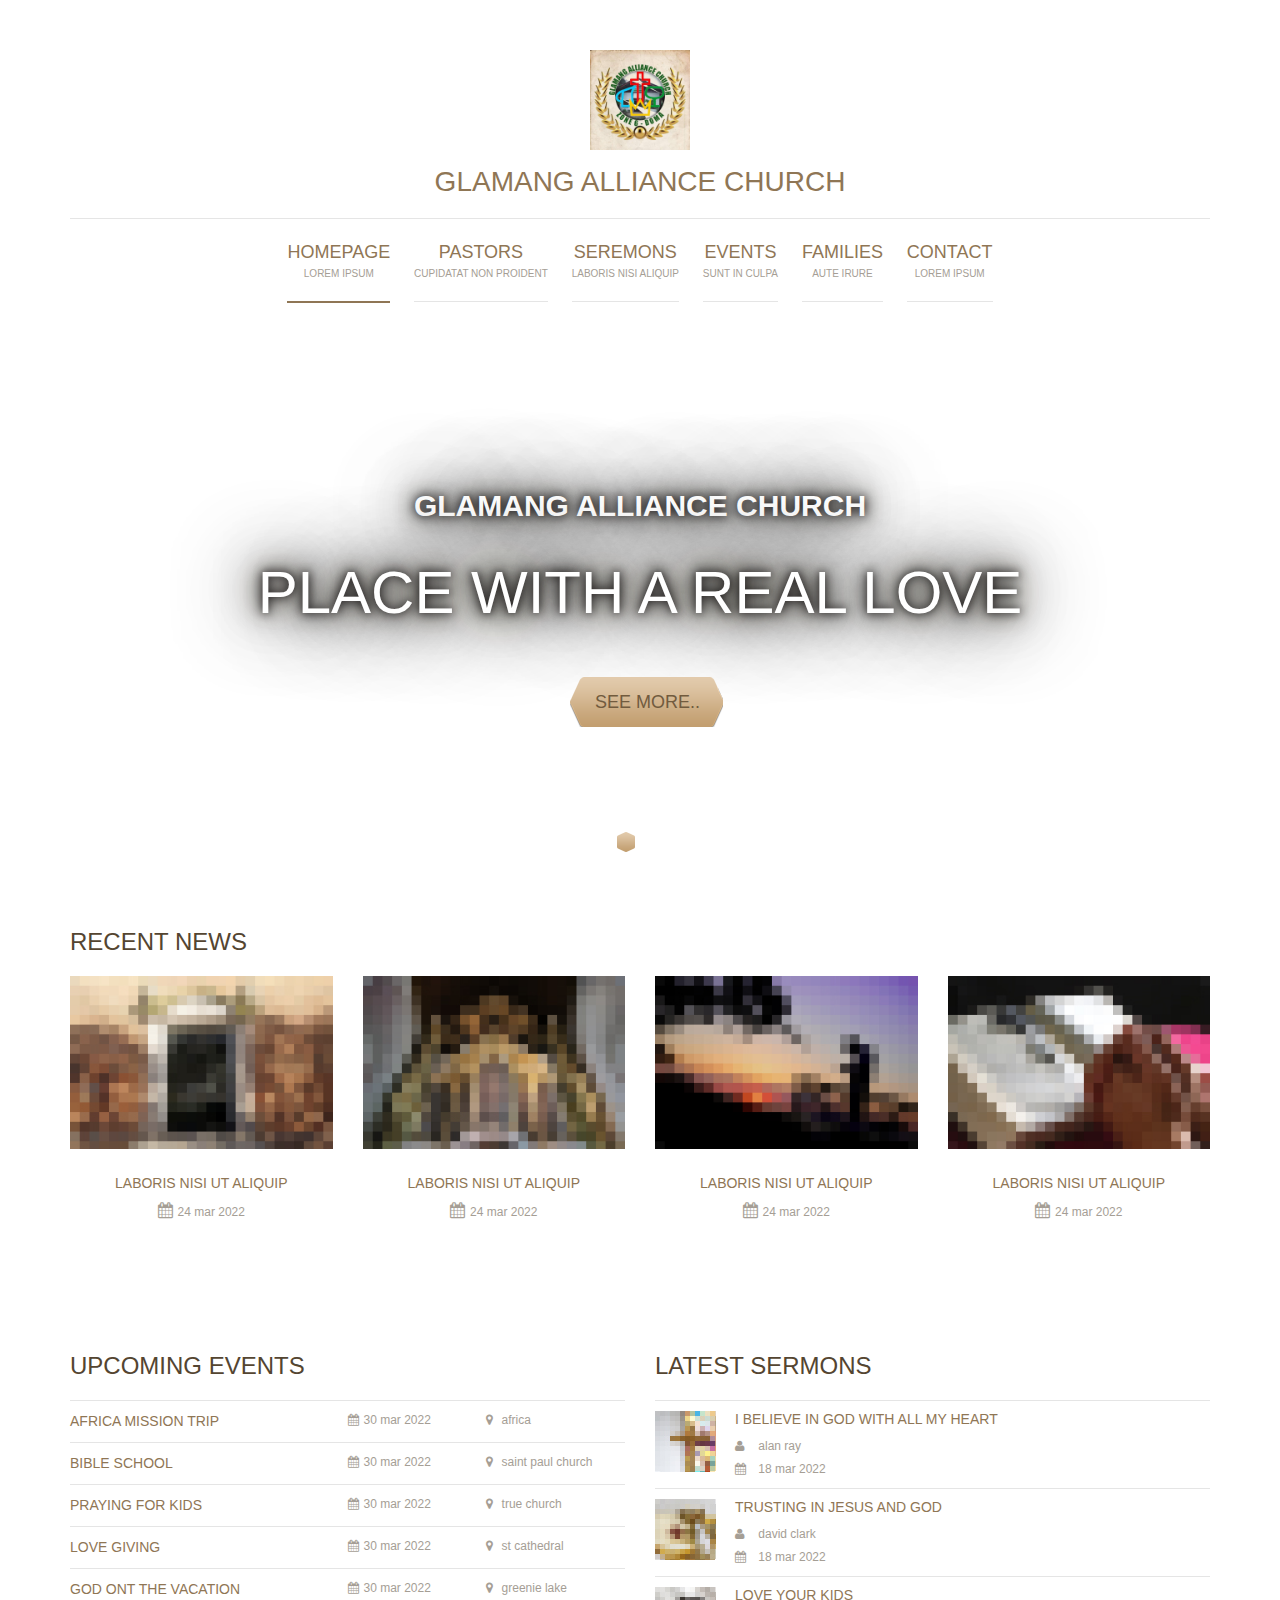
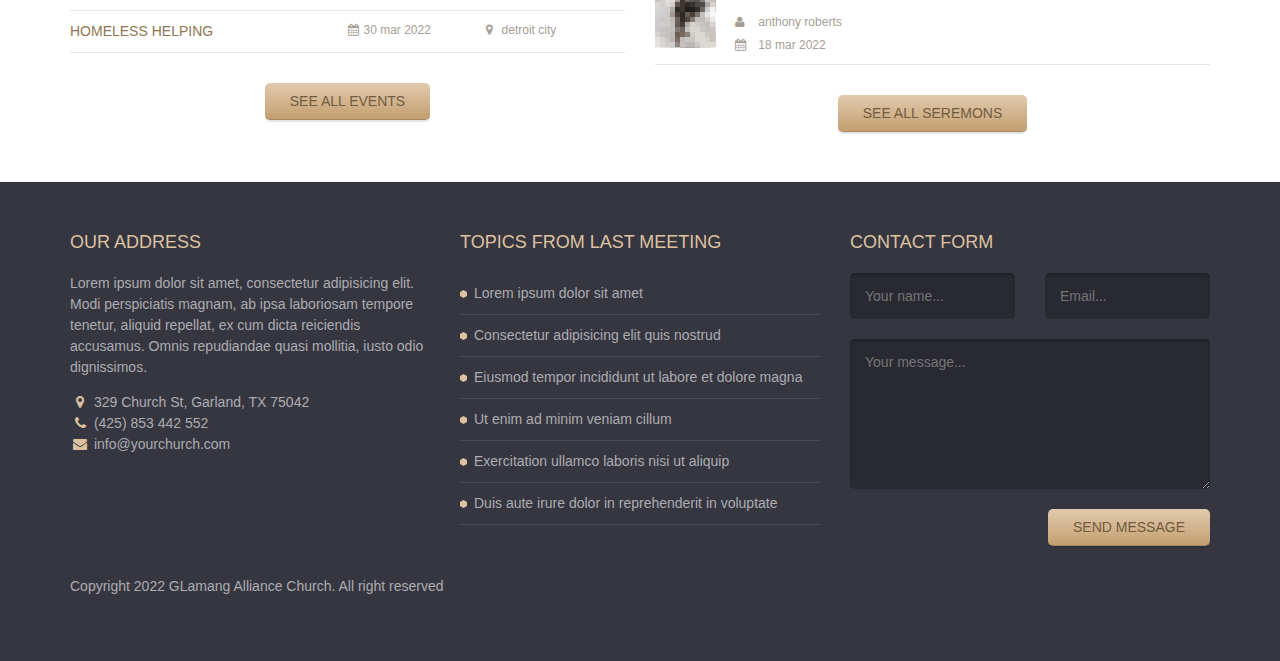
==== GlamangAllianceChurch/index.html @ d1ef855a "updated" ====
<!DOCTYPE html>
<html lang="en">
	<head>
		<meta charset="UTF-8">
		<meta http-equiv="X-UA-Compatible" content="IE=edge">
		<meta name="viewport" content="width=device-width, initial-scale=1.0,maximum-scale=1">
		
		<title>Glamang Alliance Church</title>

		<!-- Loading third party fonts -->
		<link href="fonts/novecento-font/novecento-font.css" rel="stylesheet" type="text/css">
		<link href="fonts/font-awesome.min.css" rel="stylesheet" type="text/css">

		<!-- Loading main css file -->
		<link rel="stylesheet" href="style.css">
		
		<!--[if lt IE 9]>
		<script src="js/ie-support/html5.js"></script>
		<script src="js/ie-support/respond.js"></script>
		<![endif]-->

	</head>


	<body>
		<div class="site-content">
			<header class="site-header">
				<div class="container">
					<a href="#" class="branding">
						<img src="images/GAC.jpg" alt="" class="logo">
						<h1 class="site-title">Glamang Alliance Church</h1>
					</a>

					<div class="main-navigation">
						<button class="menu-toggle"><i class="fa fa-bars"></i> Menu</button>
						<ul class="menu">
							<li class="menu-item current-menu-item"><a href="index.html">Homepage <small>Lorem ipsum</small></a></li>
							<li class="menu-item"><a href="#">Pastors <small>Cupidatat non proident</small></a></li>
							<li class="menu-item"><a href="seremons.html">Seremons <small>Laboris nisi aliquip</small></a></li>
							<li class="menu-item"><a href="events.html">Events <small>Sunt in culpa</small></a></li>
							<li class="menu-item"><a href="families.html">Families <small>Aute irure</small></a></li>
							<li class="menu-item"><a href="#">Contact <small>lorem ipsum</small></a></li>
						</ul>
					</div>

					<div class="mobile-navigation"></div>
				</div>
			</header> <!-- .site-header -->

			<div class="hero">
				<div class="slides">
					<li data-bg-image="images/GACYouth2.jpg" class="imgbg">
						<div class="container">
							<div class="slide-content">
								<small class="slide-subtitle">Glamang Alliance Church</small>
								<h2 class="slide-title">Place with a real love</h2>

								<a href="#" class="button">See More..</a>
							</div>
						</div>
					</li>

					<li data-bg-image="images/GACYouth2.jpg">
						<div class="container">
							<div class="slide-content">
								<small class="slide-subtitle">Glamang Alliance Church</small>
								<h2 class="slide-title">Place with a real love</h2>

								<a href="#" class="button">See More..</a>
							</div>
						</div>
					</li>
				</div>
			</div>

			<main class="main-content">
				<div class="fullwidth-block">
					<div class="container">
						<h2 class="section-title">Recent news</h2>

						<div class="row">
							<div class="col-md-3 col-sm-6">
								<div class="news">
									<image class="news-image" src="images/news-thumb-1.jpg"></image>
									<h3 class="news-title"><a href="#">laboris nisi ut aliquip</a></h3>
									<small class="date"><i class="fa fa-calendar"></i>24 mar 2022</small>
								</div>
							</div>
							<div class="col-md-3 col-sm-6">
								<div class="news">
									<image class="news-image" src="images/news-thumb-2.jpg"></image>
									<h3 class="news-title"><a href="#">laboris nisi ut aliquip</a></h3>
									<small class="date"><i class="fa fa-calendar"></i>24 mar 2022</small>
								</div>
							</div>
							<div class="col-md-3 col-sm-6">
								<div class="news">
									<image class="news-image" src="images/news-thumb-3.jpg"></image>
									<h3 class="news-title"><a href="#">laboris nisi ut aliquip</a></h3>
									<small class="date"><i class="fa fa-calendar"></i>24 mar 2022</small>
								</div>
							</div>
							<div class="col-md-3 col-sm-6">
								<div class="news">
									<image class="news-image" src="images/news-thumb-4.jpg"></image>
									<h3 class="news-title"><a href="#">laboris nisi ut aliquip</a></h3>
									<small class="date"><i class="fa fa-calendar"></i>24 mar 2022</small>
								</div>
							</div>
						</div> <!-- .row -->
					</div> <!-- .container -->
				</div> <!-- section -->

				<div class="fullwidth-block">
					<div class="container">
						<div class="row">
							<div class="col-md-6">
								<h2 class="section-title">Upcoming events</h2>
								<ul class="event-list">
									<li>
										<a href="#">
											<h3 class="event-title">africa mission trip</h3>
											<span class="event-meta">
												<span><i class="fa fa-calendar"></i>30 mar 2022</span>
												<span><i class="fa fa-map-marker"></i> Africa</span>

											</span>
										</a>
									</li>
									<li>
										<a href="#">
											<h3 class="event-title">Bible school</h3>
											<span class="event-meta">
												<span><i class="fa fa-calendar"></i>30 mar 2022</span>
												<span><i class="fa fa-map-marker"></i> Saint paul church</span>

											</span>
										</a>
									</li>
									<li>
										<a href="#">
											<h3 class="event-title">praying for kids</h3>
											<span class="event-meta">
												<span><i class="fa fa-calendar"></i>30 mar 2022</span>
												<span><i class="fa fa-map-marker"></i> true church</span>

											</span>
										</a>
									</li>
									<li>
										<a href="#">
											<h3 class="event-title">love giving</h3>
											<span class="event-meta">
												<span><i class="fa fa-calendar"></i>30 mar 2022</span>
												<span><i class="fa fa-map-marker"></i> St cathedral</span>

											</span>
										</a>
									</li>
									<li>
										<a href="#">
											<h3 class="event-title">god ont the vacation</h3>
											<span class="event-meta">
												<span><i class="fa fa-calendar"></i>30 mar 2022</span>
												<span><i class="fa fa-map-marker"></i> greenie lake</span>

											</span>
										</a>
									</li>
									<li>
										<a href="#">
											<h3 class="event-title">homeless helping</h3>
											<span class="event-meta">
												<span><i class="fa fa-calendar"></i>30 mar 2022</span>
												<span><i class="fa fa-map-marker"></i> Detroit city</span>

											</span>
										</a>
									</li>
								</ul>

								<div class="text-center">
									<a href="#" class="button">See all events</a>
								</div>
							</div>
							<div class="col-md-6">
								<h2 class="section-title">Latest sermons</h2>
								<ul class="seremon-list">
									<li>
										<img src="images/small-thumb-1.jpg" alt="">
										<div class="seremon-detail">
											<h3 class="seremon-title"><a href="#">I believe in god with all my heart</a></h3>
											<div class="seremon-meta">
												<div class="pastor"><i class="fa fa-user"></i> Alan Ray</div>
												<div class="date"><i class="fa fa-calendar"></i> 18 mar 2022</div>
											</div>
										</div>
									</li>
									<li>
										<img src="images/small-thumb-2.jpg" alt="">
										<div class="seremon-detail">
											<h3 class="seremon-title"><a href="#">Trusting in jesus and god</a></h3>
											<div class="seremon-meta">
												<div class="pastor"><i class="fa fa-user"></i> David Clark</div>
												<div class="date"><i class="fa fa-calendar"></i> 18 mar 2022</div>
											</div>
										</div>
									</li>
									<li>
										<img src="images/small-thumb-3.jpg" alt="">
										<div class="seremon-detail">
											<h3 class="seremon-title"><a href="#">Love your kids</a></h3>
											<div class="seremon-meta">
												<div class="pastor"><i class="fa fa-user"></i> anthony roberts</div>
												<div class="date"><i class="fa fa-calendar"></i> 18 mar 2022</div>
											</div>
										</div>
									</li>
								</ul>

								<div class="text-center">
									<a href="#" class="button">See all seremons</a>
								</div>
							</div>
						</div> <!-- .row -->
					</div> <!-- .container -->
				</div> <!-- section -->
			</main> <!-- .main-content -->

			<footer class="site-footer">
				<div class="container">
					<div class="row">
						<div class="col-md-4">
							<div class="widget">
								<h3 class="widget-title">Our address</h3>
								<p>Lorem ipsum dolor sit amet, consectetur adipisicing elit. Modi perspiciatis magnam, ab ipsa laboriosam tempore tenetur, aliquid repellat, ex cum dicta reiciendis accusamus. Omnis repudiandae quasi mollitia, iusto odio dignissimos.</p>
								<ul class="address">
									<li><i class="fa fa-map-marker"></i> 329 Church St, Garland, TX 75042</li>
									<li><i class="fa fa-phone"></i> (425) 853 442 552</li>
									<li><i class="fa fa-envelope"></i> info@yourchurch.com</li>
								</ul>
							</div>
						</div>
						<div class="col-md-4">
							<div class="widget">
								<h3 class="widget-title">Topics from last meeting</h3>
								<ul class="bullet">
									<li><a href="#">Lorem ipsum dolor sit amet</a></li>
									<li><a href="#">Consectetur adipisicing elit quis nostrud</a></li>
									<li><a href="#">Eiusmod tempor incididunt ut labore et dolore magna</a></li> 
									<li><a href="#">Ut enim ad minim veniam cillum</a></li>
									<li><a href="#">Exercitation ullamco laboris nisi ut aliquip</a></li> 
									<li><a href="#">Duis aute irure dolor in reprehenderit in voluptate</a></li>
								</ul>
							</div>
						</div>
						<div class="col-md-4">
							<div class="widget">
								<h3 class="widget-title">Contact form</h3>
								<form action="#" class="contact-form">
									<div class="row">
										<div class="col-md-6"><input type="text" placeholder="Your name..."></div>
										<div class="col-md-6"><input type="text" placeholder="Email..."></div>
									</div>
									
									<textarea name="" placeholder="Your message..."></textarea>
									<div class="text-right"><input type="submit" value="Send message"></div>
									
								</form>
							</div>
						</div>
					</div> <!-- .row -->

					<p class="colophon">Copyright 2022 GLamang Alliance Church. All right reserved</p>
				</div><!-- .container -->
			</footer> <!-- .site-footer -->

		</div>
		

		<script src="js/jquery-1.11.1.min.js"></script>
		<script src="js/plugins.js"></script>
		<script src="js/app.js"></script>
		
	</body>

</html>
---- GlamangAllianceChurch/fonts/novecento-font/novecento-font.css ----
/*
 * Web Fonts from fontspring.com
 *
 * All OpenType features and all extended glyphs have been removed.
 * Fully installable fonts can be purchased at http://www.fontspring.com
 *
 * The fonts included in this stylesheet are subject to the End User License you purchased
 * from Fontspring. The fonts are protected under domestic and international trademark and 
 * copyright law. You are prohibited from modifying, reverse engineering, duplicating, or
 * distributing this font software.
 *
 * (c) 2010-2014 Fontspring
 *
 *
 *
 *
 * The fonts included are copyrighted by the vendor listed below.
 *
 * Vendor:      Synthview Type Design
 * License URL: http://www.fontspring.com/licenses/synthview/webfont
 *
 *
 */

@font-face {
    font-family: 'Novecento Sans';
    src: url('Novecentosanswide-Bold-webfont.eot');
    src: url('Novecentosanswide-Bold-webfont.eot?#iefix') format('embedded-opentype'),
         url('Novecentosanswide-Bold-webfont.woff2') format('woff2'),
         url('Novecentosanswide-Bold-webfont.woff') format('woff'),
         url('Novecentosanswide-Bold-webfont.ttf') format('truetype'),
         url('Novecentosanswide-Bold-webfont.svg#novecento_sans_wide_bookbold') format('svg');
    font-weight: 700;
    font-style: normal;

}

@font-face {
    font-family: 'Novecento Sans';
    src: url('Novecentosanswide-Book-webfont.eot');
    src: url('Novecentosanswide-Book-webfont.eot?#iefix') format('embedded-opentype'),
         url('Novecentosanswide-Book-webfont.woff2') format('woff2'),
         url('Novecentosanswide-Book-webfont.woff') format('woff'),
         url('Novecentosanswide-Book-webfont.ttf') format('truetype'),
         url('Novecentosanswide-Book-webfont.svg#novecento_sans_widebook') format('svg');
    font-weight: 300;
    font-style: normal;

}

@font-face {
    font-family: 'Novecento Sans';
    src: url('Novecentosanswide-DemiBold-webfont.eot');
    src: url('Novecentosanswide-DemiBold-webfont.eot?#iefix') format('embedded-opentype'),
         url('Novecentosanswide-DemiBold-webfont.woff2') format('woff2'),
         url('Novecentosanswide-DemiBold-webfont.woff') format('woff'),
         url('Novecentosanswide-DemiBold-webfont.ttf') format('truetype'),
         url('Novecentosanswide-DemiBold-webfont.svg#novecento_sans_widedemibold') format('svg');
    font-weight: 600;
    font-style: normal;

}

@font-face {
    font-family: 'Novecento Sans';
    src: url('Novecentosanswide-Light-webfont.eot');
    src: url('Novecentosanswide-Light-webfont.eot?#iefix') format('embedded-opentype'),
         url('Novecentosanswide-Light-webfont.woff2') format('woff2'),
         url('Novecentosanswide-Light-webfont.woff') format('woff'),
         url('Novecentosanswide-Light-webfont.ttf') format('truetype'),
         url('Novecentosanswide-Light-webfont.svg#novecento_sans_widelight') format('svg');
    font-weight: 200;
    font-style: normal;

}

@font-face {
    font-family: 'Novecento Sans';
    src: url('Novecentosanswide-Medium-webfont.eot');
    src: url('Novecentosanswide-Medium-webfont.eot?#iefix') format('embedded-opentype'),
         url('Novecentosanswide-Medium-webfont.woff2') format('woff2'),
         url('Novecentosanswide-Medium-webfont.woff') format('woff'),
         url('Novecentosanswide-Medium-webfont.ttf') format('truetype'),
         url('Novecentosanswide-Medium-webfont.svg#novecento_sans_widemedium') format('svg');
    font-weight: 500;
    font-style: normal;

}

@font-face {
    font-family: 'Novecento Sans';
    src: url('Novecentosanswide-Normal-webfont.eot');
    src: url('Novecentosanswide-Normal-webfont.eot?#iefix') format('embedded-opentype'),
         url('Novecentosanswide-Normal-webfont.woff2') format('woff2'),
         url('Novecentosanswide-Normal-webfont.woff') format('woff'),
         url('Novecentosanswide-Normal-webfont.ttf') format('truetype'),
         url('Novecentosanswide-Normal-webfont.svg#novecento_sans_widenormal') format('svg');
    font-weight: 400;
    font-style: normal;

}
---- GlamangAllianceChurch/style.css ----
/*!
 * Project_Name: Compass Starter
 * Author: Ariona, Rian
 * Email: yans_fied[at]yahoo.com
 * Url: http://www.ariona.net
 */
/*=========================================== 
 * Importing CSS Libraries
 *===========================================*/
article,
aside,
details,
figcaption,
figure,
footer,
header,
hgroup,
nav,
section,
summary {
  display: block; }

audio,
canvas,
video {
  display: inline-block; }

audio:not([controls]) {
  display: none;
  height: 0; }

[hidden], template {
  display: none; }

html {
  background: #fff;
  color: #000;
  -webkit-text-size-adjust: 100%;
  -ms-text-size-adjust: 100%; }

html,
button,
input,
select,
textarea {
  font-family: sans-serif; }

body {
  margin: 0; }

a {
  background: transparent; }
  a:focus {
    outline: thin dotted; }
  a:hover, a:active {
    outline: 0; }

h1 {
  font-size: 2em;
  margin: 0.67em 0; }

h2 {
  font-size: 1.5em;
  margin: 0.83em 0; }

h3 {
  font-size: 1.17em;
  margin: 1em 0; }

h4 {
  font-size: 1em;
  margin: 1.33em 0; }

h5 {
  font-size: 0.83em;
  margin: 1.67em 0; }

h6 {
  font-size: 0.75em;
  margin: 2.33em 0; }

abbr[title] {
  border-bottom: 1px dotted; }

b,
strong {
  font-weight: bold; }

dfn {
  font-style: italic; }

mark {
  background: #ff0;
  color: #000; }

code,
kbd,
pre,
samp {
  font-family: monospace, serif;
  font-size: 1em; }

pre {
  white-space: pre;
  white-space: pre-wrap;
  word-wrap: break-word; }

q {
  quotes: "\201C" "\201D" "\2018" "\2019"; }

q:before,
q:after {
  content: '';
  content: none; }

small {
  font-size: 80%; }

sub,
sup {
  font-size: 75%;
  line-height: 0;
  position: relative;
  vertical-align: baseline; }

sup {
  top: -0.5em; }

sub {
  bottom: -0.25em; }

img {
  border: 0; }

svg:not(:root) {
  overflow: hidden; }

figure {
  margin: 0; }

fieldset {
  border: 1px solid #c0c0c0;
  margin: 0 2px;
  padding: 0.35em 0.625em 0.75em; }

legend {
  border: 0;
  padding: 0;
  white-space: normal; }

button,
input,
select,
textarea {
  font-family: inherit;
  font-size: 100%;
  margin: 0;
  vertical-align: baseline; }

button,
input {
  line-height: normal; }

button,
select {
  text-transform: none; }

button,
html input[type="button"],
input[type="reset"],
input[type="submit"] {
  -webkit-appearance: button;
  cursor: pointer; }

button[disabled],
input[disabled] {
  cursor: default; }

input[type="checkbox"],
input[type="radio"] {
  box-sizing: border-box;
  padding: 0; }

input[type="search"] {
  -webkit-appearance: textfield;
  box-sizing: content-box; }

input[type="search"]::-webkit-search-cancel-button,
input[type="search"]::-webkit-search-decoration {
  -webkit-appearance: none; }

button::-moz-focus-inner, input::-moz-focus-inner {
  border: 0;
  padding: 0; }

textarea {
  overflow: auto;
  vertical-align: top; }

table {
  border-collapse: collapse;
  border-spacing: 0; }

*, *:before, *:after {
  box-sizing: border-box; }

/*
 * Global Styles
 */
html {
  font-size: 14px; }

body {
  color: #89837c;
  font-family: arial, sans-serif;
  font-weight: 300;
  line-height: 1.5; }

h1, h2, h3, h4, h5, h6 {
  margin: 0 0 20px;
  font-family: "Novecento Sans", "Raleway", "Noto Sans" "Open Sans", sans-serif;
  font-weight: 500;
  text-transform: uppercase;
  line-height: normal; }

hr {
  border: none;
  border-bottom: 1px solid #777; }

ul, ol {
  margin: 0;
  padding-left: 0; }

a {
  text-decoration: none;
  color: #8f7655; }

address {
  font-style: normal; }

p {
  margin-top: 0; }

form input, form textarea, form select {
  outline: none;
  padding: 10px;
  border-radius: 5px;
  border: none; }
form select {
  -webkit-appearance: none;
  -moz-appearance: none;
  appearance: none;
  border: none; }
form textarea {
  resize: vertical; }
form input[type="submit"], form button, form input[type="reset"] {
  border: none; }

/*
 * Reusable Components Style
 */
.button, form input[type="submit"], form button, form input[type="reset"] {
  display: inline-block;
  background: #e2caae;
  background: -webkit-linear-gradient(#e2caae, #c39f70);
  background: linear-gradient(#e2caae, #c39f70);
  border-bottom: 1px solid #a68861;
  box-shadow: 0 2px 0 rgba(0, 0, 0, 0.1);
  border-radius: 5px;
  padding: 10px 25px;
  border-radius: 5px;
  color: #715b3e;
  text-transform: uppercase;
  font-family: "Novecento Sans", "Raleway", "Noto Sans" "Open Sans", sans-serif;
  font-weight: 400;
  line-height: normal; }
  .button.secondary, form input.secondary[type="submit"], form button.secondary, form input.secondary[type="reset"] {
    background: #e3dfda;
    background: -webkit-linear-gradient(#e3dfda, #d0cbc4);
    background: linear-gradient(#e3dfda, #d0cbc4);
    border-bottom: 1px solid #b1aea8;
    color: #7c7975; }

.container {
  margin-right: auto;
  margin-left: auto;
  padding-left: 15px;
  padding-right: 15px;
  *zoom: 1; }
  .container:after {
    content: " ";
    clear: both;
    display: block;
    overflow: hidden;
    height: 0; }
  @media (min-width: 768px) {
    .container {
      width: 750px; } }
  @media (min-width: 992px) {
    .container {
      width: 970px; } }
  @media (min-width: 1200px) {
    .container {
      width: 1170px; } }

.container-fluid {
  margin-right: auto;
  margin-left: auto;
  padding-left: 15px;
  padding-right: 15px;
  *zoom: 1; }
  .container-fluid:after {
    content: " ";
    clear: both;
    display: block;
    overflow: hidden;
    height: 0; }

.row {
  margin-left: -15px;
  margin-right: -15px;
  *zoom: 1; }
  .row:after {
    content: " ";
    clear: both;
    display: block;
    overflow: hidden;
    height: 0; }

.col-xs-1, .col-sm-1, .col-md-1, .col-lg-1, .col-xs-2, .col-sm-2, .col-md-2, .col-lg-2, .col-xs-3, .col-sm-3, .col-md-3, .col-lg-3, .col-xs-4, .col-sm-4, .col-md-4, .col-lg-4, .col-xs-5, .col-sm-5, .col-md-5, .col-lg-5, .col-xs-6, .col-sm-6, .col-md-6, .col-lg-6, .col-xs-7, .col-sm-7, .col-md-7, .col-lg-7, .col-xs-8, .col-sm-8, .col-md-8, .col-lg-8, .col-xs-9, .col-sm-9, .col-md-9, .col-lg-9, .col-xs-10, .col-sm-10, .col-md-10, .col-lg-10, .col-xs-11, .col-sm-11, .col-md-11, .col-lg-11, .col-xs-12, .col-sm-12, .col-md-12, .col-lg-12 {
  position: relative;
  min-height: 1px;
  padding-left: 15px;
  padding-right: 15px; }

.col-xs-1, .col-xs-2, .col-xs-3, .col-xs-4, .col-xs-5, .col-xs-6, .col-xs-7, .col-xs-8, .col-xs-9, .col-xs-10, .col-xs-11, .col-xs-12 {
  float: left; }

.col-xs-1 {
  width: 8.3333333333%; }

.col-xs-2 {
  width: 16.6666666667%; }

.col-xs-3 {
  width: 25%; }

.col-xs-4 {
  width: 33.3333333333%; }

.col-xs-5 {
  width: 41.6666666667%; }

.col-xs-6 {
  width: 50%; }

.col-xs-7 {
  width: 58.3333333333%; }

.col-xs-8 {
  width: 66.6666666667%; }

.col-xs-9 {
  width: 75%; }

.col-xs-10 {
  width: 83.3333333333%; }

.col-xs-11 {
  width: 91.6666666667%; }

.col-xs-12 {
  width: 100%; }

.col-xs-pull-0 {
  right: auto; }

.col-xs-pull-1 {
  right: 8.3333333333%; }

.col-xs-pull-2 {
  right: 16.6666666667%; }

.col-xs-pull-3 {
  right: 25%; }

.col-xs-pull-4 {
  right: 33.3333333333%; }

.col-xs-pull-5 {
  right: 41.6666666667%; }

.col-xs-pull-6 {
  right: 50%; }

.col-xs-pull-7 {
  right: 58.3333333333%; }

.col-xs-pull-8 {
  right: 66.6666666667%; }

.col-xs-pull-9 {
  right: 75%; }

.col-xs-pull-10 {
  right: 83.3333333333%; }

.col-xs-pull-11 {
  right: 91.6666666667%; }

.col-xs-pull-12 {
  right: 100%; }

.col-xs-push-0 {
  left: auto; }

.col-xs-push-1 {
  left: 8.3333333333%; }

.col-xs-push-2 {
  left: 16.6666666667%; }

.col-xs-push-3 {
  left: 25%; }

.col-xs-push-4 {
  left: 33.3333333333%; }

.col-xs-push-5 {
  left: 41.6666666667%; }

.col-xs-push-6 {
  left: 50%; }

.col-xs-push-7 {
  left: 58.3333333333%; }

.col-xs-push-8 {
  left: 66.6666666667%; }

.col-xs-push-9 {
  left: 75%; }

.col-xs-push-10 {
  left: 83.3333333333%; }

.col-xs-push-11 {
  left: 91.6666666667%; }

.col-xs-push-12 {
  left: 100%; }

.col-xs-offset-0 {
  margin-left: 0%; }

.col-xs-offset-1 {
  margin-left: 8.3333333333%; }

.col-xs-offset-2 {
  margin-left: 16.6666666667%; }

.col-xs-offset-3 {
  margin-left: 25%; }

.col-xs-offset-4 {
  margin-left: 33.3333333333%; }

.col-xs-offset-5 {
  margin-left: 41.6666666667%; }

.col-xs-offset-6 {
  margin-left: 50%; }

.col-xs-offset-7 {
  margin-left: 58.3333333333%; }

.col-xs-offset-8 {
  margin-left: 66.6666666667%; }

.col-xs-offset-9 {
  margin-left: 75%; }

.col-xs-offset-10 {
  margin-left: 83.3333333333%; }

.col-xs-offset-11 {
  margin-left: 91.6666666667%; }

.col-xs-offset-12 {
  margin-left: 100%; }

@media (min-width: 768px) {
  .col-sm-1, .col-sm-2, .col-sm-3, .col-sm-4, .col-sm-5, .col-sm-6, .col-sm-7, .col-sm-8, .col-sm-9, .col-sm-10, .col-sm-11, .col-sm-12 {
    float: left; }

  .col-sm-1 {
    width: 8.3333333333%; }

  .col-sm-2 {
    width: 16.6666666667%; }

  .col-sm-3 {
    width: 25%; }

  .col-sm-4 {
    width: 33.3333333333%; }

  .col-sm-5 {
    width: 41.6666666667%; }

  .col-sm-6 {
    width: 50%; }

  .col-sm-7 {
    width: 58.3333333333%; }

  .col-sm-8 {
    width: 66.6666666667%; }

  .col-sm-9 {
    width: 75%; }

  .col-sm-10 {
    width: 83.3333333333%; }

  .col-sm-11 {
    width: 91.6666666667%; }

  .col-sm-12 {
    width: 100%; }

  .col-sm-pull-0 {
    right: auto; }

  .col-sm-pull-1 {
    right: 8.3333333333%; }

  .col-sm-pull-2 {
    right: 16.6666666667%; }

  .col-sm-pull-3 {
    right: 25%; }

  .col-sm-pull-4 {
    right: 33.3333333333%; }

  .col-sm-pull-5 {
    right: 41.6666666667%; }

  .col-sm-pull-6 {
    right: 50%; }

  .col-sm-pull-7 {
    right: 58.3333333333%; }

  .col-sm-pull-8 {
    right: 66.6666666667%; }

  .col-sm-pull-9 {
    right: 75%; }

  .col-sm-pull-10 {
    right: 83.3333333333%; }

  .col-sm-pull-11 {
    right: 91.6666666667%; }

  .col-sm-pull-12 {
    right: 100%; }

  .col-sm-push-0 {
    left: auto; }

  .col-sm-push-1 {
    left: 8.3333333333%; }

  .col-sm-push-2 {
    left: 16.6666666667%; }

  .col-sm-push-3 {
    left: 25%; }

  .col-sm-push-4 {
    left: 33.3333333333%; }

  .col-sm-push-5 {
    left: 41.6666666667%; }

  .col-sm-push-6 {
    left: 50%; }

  .col-sm-push-7 {
    left: 58.3333333333%; }

  .col-sm-push-8 {
    left: 66.6666666667%; }

  .col-sm-push-9 {
    left: 75%; }

  .col-sm-push-10 {
    left: 83.3333333333%; }

  .col-sm-push-11 {
    left: 91.6666666667%; }

  .col-sm-push-12 {
    left: 100%; }

  .col-sm-offset-0 {
    margin-left: 0%; }

  .col-sm-offset-1 {
    margin-left: 8.3333333333%; }

  .col-sm-offset-2 {
    margin-left: 16.6666666667%; }

  .col-sm-offset-3 {
    margin-left: 25%; }

  .col-sm-offset-4 {
    margin-left: 33.3333333333%; }

  .col-sm-offset-5 {
    margin-left: 41.6666666667%; }

  .col-sm-offset-6 {
    margin-left: 50%; }

  .col-sm-offset-7 {
    margin-left: 58.3333333333%; }

  .col-sm-offset-8 {
    margin-left: 66.6666666667%; }

  .col-sm-offset-9 {
    margin-left: 75%; }

  .col-sm-offset-10 {
    margin-left: 83.3333333333%; }

  .col-sm-offset-11 {
    margin-left: 91.6666666667%; }

  .col-sm-offset-12 {
    margin-left: 100%; } }
@media (min-width: 992px) {
  .col-md-1, .col-md-2, .col-md-3, .col-md-4, .col-md-5, .col-md-6, .col-md-7, .col-md-8, .col-md-9, .col-md-10, .col-md-11, .col-md-12 {
    float: left; }

  .col-md-1 {
    width: 8.3333333333%; }

  .col-md-2 {
    width: 16.6666666667%; }

  .col-md-3 {
    width: 25%; }

  .col-md-4 {
    width: 33.3333333333%; }

  .col-md-5 {
    width: 41.6666666667%; }

  .col-md-6 {
    width: 50%; }

  .col-md-7 {
    width: 58.3333333333%; }

  .col-md-8 {
    width: 66.6666666667%; }

  .col-md-9 {
    width: 75%; }

  .col-md-10 {
    width: 83.3333333333%; }

  .col-md-11 {
    width: 91.6666666667%; }

  .col-md-12 {
    width: 100%; }

  .col-md-pull-0 {
    right: auto; }

  .col-md-pull-1 {
    right: 8.3333333333%; }

  .col-md-pull-2 {
    right: 16.6666666667%; }

  .col-md-pull-3 {
    right: 25%; }

  .col-md-pull-4 {
    right: 33.3333333333%; }

  .col-md-pull-5 {
    right: 41.6666666667%; }

  .col-md-pull-6 {
    right: 50%; }

  .col-md-pull-7 {
    right: 58.3333333333%; }

  .col-md-pull-8 {
    right: 66.6666666667%; }

  .col-md-pull-9 {
    right: 75%; }

  .col-md-pull-10 {
    right: 83.3333333333%; }

  .col-md-pull-11 {
    right: 91.6666666667%; }

  .col-md-pull-12 {
    right: 100%; }

  .col-md-push-0 {
    left: auto; }

  .col-md-push-1 {
    left: 8.3333333333%; }

  .col-md-push-2 {
    left: 16.6666666667%; }

  .col-md-push-3 {
    left: 25%; }

  .col-md-push-4 {
    left: 33.3333333333%; }

  .col-md-push-5 {
    left: 41.6666666667%; }

  .col-md-push-6 {
    left: 50%; }

  .col-md-push-7 {
    left: 58.3333333333%; }

  .col-md-push-8 {
    left: 66.6666666667%; }

  .col-md-push-9 {
    left: 75%; }

  .col-md-push-10 {
    left: 83.3333333333%; }

  .col-md-push-11 {
    left: 91.6666666667%; }

  .col-md-push-12 {
    left: 100%; }

  .col-md-offset-0 {
    margin-left: 0%; }

  .col-md-offset-1 {
    margin-left: 8.3333333333%; }

  .col-md-offset-2 {
    margin-left: 16.6666666667%; }

  .col-md-offset-3 {
    margin-left: 25%; }

  .col-md-offset-4 {
    margin-left: 33.3333333333%; }

  .col-md-offset-5 {
    margin-left: 41.6666666667%; }

  .col-md-offset-6 {
    margin-left: 50%; }

  .col-md-offset-7 {
    margin-left: 58.3333333333%; }

  .col-md-offset-8 {
    margin-left: 66.6666666667%; }

  .col-md-offset-9 {
    margin-left: 75%; }

  .col-md-offset-10 {
    margin-left: 83.3333333333%; }

  .col-md-offset-11 {
    margin-left: 91.6666666667%; }

  .col-md-offset-12 {
    margin-left: 100%; } }
@media (min-width: 1200px) {
  .col-lg-1, .col-lg-2, .col-lg-3, .col-lg-4, .col-lg-5, .col-lg-6, .col-lg-7, .col-lg-8, .col-lg-9, .col-lg-10, .col-lg-11, .col-lg-12 {
    float: left; }

  .col-lg-1 {
    width: 8.3333333333%; }

  .col-lg-2 {
    width: 16.6666666667%; }

  .col-lg-3 {
    width: 25%; }

  .col-lg-4 {
    width: 33.3333333333%; }

  .col-lg-5 {
    width: 41.6666666667%; }

  .col-lg-6 {
    width: 50%; }

  .col-lg-7 {
    width: 58.3333333333%; }

  .col-lg-8 {
    width: 66.6666666667%; }

  .col-lg-9 {
    width: 75%; }

  .col-lg-10 {
    width: 83.3333333333%; }

  .col-lg-11 {
    width: 91.6666666667%; }

  .col-lg-12 {
    width: 100%; }

  .col-lg-pull-0 {
    right: auto; }

  .col-lg-pull-1 {
    right: 8.3333333333%; }

  .col-lg-pull-2 {
    right: 16.6666666667%; }

  .col-lg-pull-3 {
    right: 25%; }

  .col-lg-pull-4 {
    right: 33.3333333333%; }

  .col-lg-pull-5 {
    right: 41.6666666667%; }

  .col-lg-pull-6 {
    right: 50%; }

  .col-lg-pull-7 {
    right: 58.3333333333%; }

  .col-lg-pull-8 {
    right: 66.6666666667%; }

  .col-lg-pull-9 {
    right: 75%; }

  .col-lg-pull-10 {
    right: 83.3333333333%; }

  .col-lg-pull-11 {
    right: 91.6666666667%; }

  .col-lg-pull-12 {
    right: 100%; }

  .col-lg-push-0 {
    left: auto; }

  .col-lg-push-1 {
    left: 8.3333333333%; }

  .col-lg-push-2 {
    left: 16.6666666667%; }

  .col-lg-push-3 {
    left: 25%; }

  .col-lg-push-4 {
    left: 33.3333333333%; }

  .col-lg-push-5 {
    left: 41.6666666667%; }

  .col-lg-push-6 {
    left: 50%; }

  .col-lg-push-7 {
    left: 58.3333333333%; }

  .col-lg-push-8 {
    left: 66.6666666667%; }

  .col-lg-push-9 {
    left: 75%; }

  .col-lg-push-10 {
    left: 83.3333333333%; }

  .col-lg-push-11 {
    left: 91.6666666667%; }

  .col-lg-push-12 {
    left: 100%; }

  .col-lg-offset-0 {
    margin-left: 0%; }

  .col-lg-offset-1 {
    margin-left: 8.3333333333%; }

  .col-lg-offset-2 {
    margin-left: 16.6666666667%; }

  .col-lg-offset-3 {
    margin-left: 25%; }

  .col-lg-offset-4 {
    margin-left: 33.3333333333%; }

  .col-lg-offset-5 {
    margin-left: 41.6666666667%; }

  .col-lg-offset-6 {
    margin-left: 50%; }

  .col-lg-offset-7 {
    margin-left: 58.3333333333%; }

  .col-lg-offset-8 {
    margin-left: 66.6666666667%; }

  .col-lg-offset-9 {
    margin-left: 75%; }

  .col-lg-offset-10 {
    margin-left: 83.3333333333%; }

  .col-lg-offset-11 {
    margin-left: 91.6666666667%; }

  .col-lg-offset-12 {
    margin-left: 100%; } }
@-ms-viewport {
  width: device-width; }
.visible-xs, .visible-sm, .visible-md, .visible-lg {
  display: none !important; }

.visible-xs-block,
.visible-xs-inline,
.visible-xs-inline-block,
.visible-sm-block,
.visible-sm-inline,
.visible-sm-inline-block,
.visible-md-block,
.visible-md-inline,
.visible-md-inline-block,
.visible-lg-block,
.visible-lg-inline,
.visible-lg-inline-block {
  display: none !important; }

@media (max-width: 767px) {
  .visible-xs {
    display: block !important; }

  table.visible-xs {
    display: table; }

  tr.visible-xs {
    display: table-row !important; }

  th.visible-xs,
  td.visible-xs {
    display: table-cell !important; } }
@media (max-width: 767px) {
  .visible-xs-block {
    display: block !important; } }

@media (max-width: 767px) {
  .visible-xs-inline {
    display: inline !important; } }

@media (max-width: 767px) {
  .visible-xs-inline-block {
    display: inline-block !important; } }

@media (min-width: 768px) and (max-width: 991px) {
  .visible-sm {
    display: block !important; }

  table.visible-sm {
    display: table; }

  tr.visible-sm {
    display: table-row !important; }

  th.visible-sm,
  td.visible-sm {
    display: table-cell !important; } }
@media (min-width: 768px) and (max-width: 991px) {
  .visible-sm-block {
    display: block !important; } }

@media (min-width: 768px) and (max-width: 991px) {
  .visible-sm-inline {
    display: inline !important; } }

@media (min-width: 768px) and (max-width: 991px) {
  .visible-sm-inline-block {
    display: inline-block !important; } }

@media (min-width: 992px) and (max-width: 1199px) {
  .visible-md {
    display: block !important; }

  table.visible-md {
    display: table; }

  tr.visible-md {
    display: table-row !important; }

  th.visible-md,
  td.visible-md {
    display: table-cell !important; } }
@media (min-width: 992px) and (max-width: 1199px) {
  .visible-md-block {
    display: block !important; } }

@media (min-width: 992px) and (max-width: 1199px) {
  .visible-md-inline {
    display: inline !important; } }

@media (min-width: 992px) and (max-width: 1199px) {
  .visible-md-inline-block {
    display: inline-block !important; } }

@media (min-width: 1200px) {
  .visible-lg {
    display: block !important; }

  table.visible-lg {
    display: table; }

  tr.visible-lg {
    display: table-row !important; }

  th.visible-lg,
  td.visible-lg {
    display: table-cell !important; } }
@media (min-width: 1200px) {
  .visible-lg-block {
    display: block !important; } }

@media (min-width: 1200px) {
  .visible-lg-inline {
    display: inline !important; } }

@media (min-width: 1200px) {
  .visible-lg-inline-block {
    display: inline-block !important; } }

@media (max-width: 767px) {
  .hidden-xs {
    display: none !important; } }
@media (min-width: 768px) and (max-width: 991px) {
  .hidden-sm {
    display: none !important; } }
@media (min-width: 992px) and (max-width: 1199px) {
  .hidden-md {
    display: none !important; } }
@media (min-width: 1200px) {
  .hidden-lg {
    display: none !important; } }
.visible-print {
  display: none !important; }

@media print {
  .visible-print {
    display: block !important; }

  table.visible-print {
    display: table; }

  tr.visible-print {
    display: table-row !important; }

  th.visible-print,
  td.visible-print {
    display: table-cell !important; } }
.visible-print-block {
  display: none !important; }
  @media print {
    .visible-print-block {
      display: block !important; } }

.visible-print-inline {
  display: none !important; }
  @media print {
    .visible-print-inline {
      display: inline !important; } }

.visible-print-inline-block {
  display: none !important; }
  @media print {
    .visible-print-inline-block {
      display: inline-block !important; } }

@media print {
  .hidden-print {
    display: none !important; } }
/*
 * Header Styles
 */
.site-header {
  position: relative;
  z-index: 999;
  background: white;
  text-align: center;
  padding: 50px 0 30px; }

.branding {
  text-align: center; }
  .branding .logo {
    height: 100px;
    width: 100px;
    margin-bottom: 10px; }
  .branding .site-title {
    color: #8f7655;
    font-size: 20px;
    font-size: 2em; }

.main-navigation {
  border-top: 1px solid #e5e5e5; }
  .main-navigation .menu-toggle {
    border: none;
    background: none;
    padding: 20px;
    display: none;
    font-family: "Novecento Sans", "Raleway", "Noto Sans" "Open Sans", sans-serif;
    text-transform: uppercase;
    outline: none; }
    @media screen and (max-width: 990px) {
      .main-navigation .menu-toggle {
        display: inline-block; } }
  .main-navigation .menu {
    list-style: none; }
    @media screen and (max-width: 990px) {
      .main-navigation .menu {
        display: none; } }
    .main-navigation .menu .menu-item {
      display: inline-block;
      margin: 0 10px; }
      .main-navigation .menu .menu-item a {
        display: block;
        padding: 20px 0;
        text-transform: uppercase;
        font-family: "Novecento Sans", "Raleway", "Noto Sans" "Open Sans", sans-serif;
        font-weight: 400;
        font-size: 18px;
        font-size: 1.2857142857em;
        border-bottom: 1px solid #e5e5e5;
        -webkit-transition: .3s ease;
                transition: .3s ease; }
        .main-navigation .menu .menu-item a small {
          display: block;
          color: #a59e95;
          font-weight: 300;
          font-size: 10px;
          font-size: 0.7142857143rem; }
      .main-navigation .menu .menu-item.current-menu-item a, .main-navigation .menu .menu-item:hover a {
        border-bottom-color: #8f7655;
        border-width: 2px; }

.mobile-navigation {
  padding: 30px 0;
  display: none; }
  @media screen and (min-width: 991px) {
    .mobile-navigation {
      display: none !important; } }
  .mobile-navigation .menu {
    list-style: none; }
    .mobile-navigation .menu .menu-item {
      border-bottom: 1px solid #e5e5e5; }
      .mobile-navigation .menu .menu-item:first-child {
        border-top: 1px solid #e5e5e5; }
    .mobile-navigation .menu a {
      font-family: "Novecento Sans", "Raleway", "Noto Sans" "Open Sans", sans-serif;
      text-transform: uppercase;
      font-weight: 400;
      display: block;
      padding: 10px 20px; }
      .mobile-navigation .menu a small {
        display: block;
        color: #a59e95; }

.hero {
  position: relative; }
  .hero .slides {
    list-style: none;
    *zoom: 1; }
    .hero .slides:after {
      content: " ";
      clear: both;
      display: block;
      overflow: hidden;
      height: 0; }
    .hero .slides li {
      background-size: cover;
      width: 100%;
      margin-right: -100%;
      float: left;
      min-height: 545px;
      padding: 150px 0;
      }
    .hero .slides .imgbg{
      opacity:0.1; 
      }
    .hero .slides .slide-content {
      text-align: center;
      font-family: "Novecento Sans", "Raleway", "Noto Sans" "Open Sans", sans-serif;
      text-transform: uppercase;
      color: white; }
    .hero .slides .slide-subtitle {
      font-size: 30px;
      font-size: 2.1428571429em;
      font-weight: 700;
      margin-bottom: 30px;
      display: block;
       }
      .hero .slides .slide-subtitle {
        text-shadow: 0 0 10px rgb(15, 11, 11), 0 0 20px rgb(10, 9, 9), 0 0 42px rgb(27, 25, 3), 0 0 82px rgb(27, 25, 3),0 0 92px rgb(27, 25, 3);
      color: white;
      font-size: 30px;
      text-align: center;	  	
       }
       .hero .slides .slide-title {
        text-shadow: 0 0 10px rgb(15, 11, 11), 0 0 20px rgb(10, 9, 9), 0 0 42px rgb(27, 25, 3), 0 0 82px rgb(27, 25, 3),0 0 92px rgb(27, 25, 3);
      color: white;
      font-size: 30px;
      text-align: center;	  	
       }
    .hero .slides .slide-title {
      font-size: 60px;
      font-size: 4.2857142857em;
      font-weight: 100;
      margin-bottom: 50px; }
    .hero .slides .button, .hero .slides form input[type="submit"], form .hero .slides input[type="submit"], .hero .slides form button, form .hero .slides button, .hero .slides form input[type="reset"], form .hero .slides input[type="reset"] {
      position: relative;
      height: 50px;
      background: url(images/button-bg.png);
      padding: 15px 10px 15px 25px;
      border-bottom: none;
      box-shadow: none;
      border-radius: 0;
      font-size: 18px;
      font-size: 1.2857142857em; }
      .hero .slides .button:after, .hero .slides form input[type="submit"]:after, form .hero .slides input[type="submit"]:after, .hero .slides form button:after, form .hero .slides button:after, .hero .slides form input[type="reset"]:after, form .hero .slides input[type="reset"]:after {
        content: " ";
        height: 50px;
        width: 13px;
        background: url(images/button-bg-right.png) no-repeat;
        position: absolute;
        top: 0;
        left: 100%; }
  .hero .flex-control-nav {
    position: absolute;
    width: 100%;
    left: 0;
    bottom: 20px;
    z-index: 9;
    text-align: center; }
    .hero .flex-control-nav li {
      display: inline-block;
      margin: 0 5px; }
    .hero .flex-control-nav a {
      display: block;
      width: 18px;
      height: 20px;
      background: url(images/pagination.png);
      overflow: hidden;
      text-indent: -999px;
      cursor: pointer; }
      .hero .flex-control-nav a.flex-active {
        background: url(images/pagination-current.png); }

.page-head {
  background-size: cover;
  padding: 50px;
  text-align: center; }
  .page-head .page-title {
    font-weight: 100;
    font-size: 72px;
    font-size: 5.1428571429em;
    margin-bottom: 0;
    color: white;
    word-break: break-word; }
    @media screen and (max-width: 640px) {
      .page-head .page-title {
        font-size: 48px;
        font-size: 3.4285714286em; } }

.fullwidth-block {
  padding: 50px 0; }
  .fullwidth-block .section-title {
    font-size: 24px;
    font-size: 1.7142857143em;
    text-transform: uppercase;
    color: #544531; }

.news {
  text-align: center;
  margin-bottom: 30px; }
  .news .news-image {
    width: 100%;
    max-width: 100%;
    height: auto;
    margin-bottom: 20px; }
  .news .news-title {
    font-size: 14px;
    font-size: 1em;
    margin: 0 0 10px; }
  .news .date {
    color: #a59e95;
    font-size: 12px;
    font-size: 0.8571428571em;
    font-family: "Novecento Sans", "Raleway", "Noto Sans" "Open Sans", sans-serif;
    text-transform: lowercase; }
    .news .date .fa {
      font-size: 16px;
      font-size: 1.1428571429rem;
      margin-right: 5px; }

.event-list {
  list-style: none;
  margin-bottom: 30px; }
  .event-list li {
    padding: 10px 50% 10px 0;
    padding-right: 50%;
    position: relative;
    border-bottom: 1px solid #e5e5e5; }
    .event-list li:first-child {
      border-top: 1px solid #e5e5e5; }
  .event-list .event-title {
    display: inline-block;
    margin-bottom: 0;
    font-size: 14px;
    font-size: 1em; }
  .event-list .event-meta {
    position: absolute;
    width: 50%;
    right: 0;
    color: #a59e95;
    font-size: 12px;
    font-size: 0.8571428571em;
    font-weight: 400;
    text-transform: uppercase;
    font-family: "Novecento Sans", "Raleway", "Noto Sans" "Open Sans", sans-serif;
    text-transform: lowercase;
    *zoom: 1; }
    .event-list .event-meta:after {
      content: " ";
      clear: both;
      display: block;
      overflow: hidden;
      height: 0; }
    .event-list .event-meta span {
      width: 50%;
      float: left;
      font-size: 12px;
      font-size: 0.8571428571rem; }
      .event-list .event-meta span .fa {
        margin-right: 5px; }
  .event-list.large li {
    padding: 20px 0; }
  .event-list.large .event-title {
    display: block;
    margin-bottom: 10px; }
  .event-list.large .event-meta {
    position: relative;
    margin-bottom: 20px;
    display: block; }
    .event-list.large .event-meta span {
      width: auto;
      margin-right: 30px; }
    .event-list.large .event-meta .date {
      width: 150px; }

.text-center {
  text-align: center; }

.text-right {
  text-align: right; }

.seremon-list {
  list-style: none;
  margin-bottom: 30px; }
  .seremon-list li {
    padding: 10px 0 10px 80px;
    position: relative;
    border-bottom: 1px solid #e5e5e5;
    min-height: 70px; }
    .seremon-list li:first-child {
      border-top: 1px solid #e5e5e5; }
  .seremon-list img {
    position: absolute;
    left: 0;
    top: 10px; }
  .seremon-list .seremon-title {
    margin-bottom: 10px;
    font-size: 14px;
    font-size: 1em; }
  .seremon-list .seremon-meta {
    font-size: 12px;
    font-size: 0.8571428571em;
    color: #a59e95;
    font-family: "Novecento Sans", "Raleway", "Noto Sans" "Open Sans", sans-serif;
    text-transform: lowercase; }
    .seremon-list .seremon-meta .pastor {
      margin-bottom: 5px; }
    .seremon-list .seremon-meta .fa {
      width: 20px; }
  .seremon-list.large li {
    padding-left: 140px;
    min-height: 150px; }
  .seremon-list.large .seremon-meta .pastor, .seremon-list.large .seremon-meta .date {
    display: inline-block;
    margin-right: 20px; }

.family {
  width: 33.333%;
  float: left;
  padding: 0 15px;
  text-align: center;
  margin-bottom: 30px; }
  @media screen and (max-width: 640px) {
    .family {
      width: 50%; } }
  @media screen and (max-width: 480px) {
    .family {
      width: 100%; } }
  .family .family-image {
    width: 100%;
    height: auto;
    max-width: 100%;
    margin-bottom: 10px; }
  .family .family-name {
    margin-bottom: 5px;
    font-size: 14px;
    font-size: 1em;
    font-weight: 600; }

.sidebar .widget {
  margin-bottom: 40px; }
  .sidebar .widget .widget-title {
    color: #544531;
    font-size: 18px;
    font-size: 1.2857142857em;
    font-weight: 600; }

.arrow {
  list-style-image: url(images/arrow.png);
  list-style-position: inside; }
  .arrow li {
    padding: 10px 0;
    border-bottom: 1px solid #e5e5e5; }
    .arrow li a {
      display: block;
      color: #89837c;
      -webkit-transition: .3s ease;
              transition: .3s ease; }
      .arrow li a:hover {
        color: #8f7655; }

/*
 * Footer Styles
 */
.site-footer {
  background: #363641;
  padding: 50px 0;
  color: #acacb1; }
  .site-footer .widget {
    margin-bottom: 30px; }
    .site-footer .widget .widget-title {
      color: #dcc2a0;
      font-size: 18px;
      font-size: 1.2857142857em; }

ul.address {
  list-style: none; }
  ul.address .fa {
    width: 20px;
    text-align: center;
    color: #dcc2a0; }

ul.bullet {
  list-style-image: url(images/bullet.png);
  list-style-position: inside; }
  ul.bullet li {
    padding: 10px 0;
    border-bottom: 1px solid rgba(255, 255, 255, 0.1); }
    ul.bullet li a {
      color: #acacb1; }
      ul.bullet li a:hover {
        color: #8f7655; }

.contact-form input:not([type="submit"]), .contact-form textarea {
  margin-bottom: 20px;
  width: 100%;
  background: #292932;
  padding: 15px;
  color: #acacb1;
  box-shadow: inset 0 2px 2px rgba(0, 0, 0, 0.2); }
.contact-form textarea {
  min-height: 150px; }
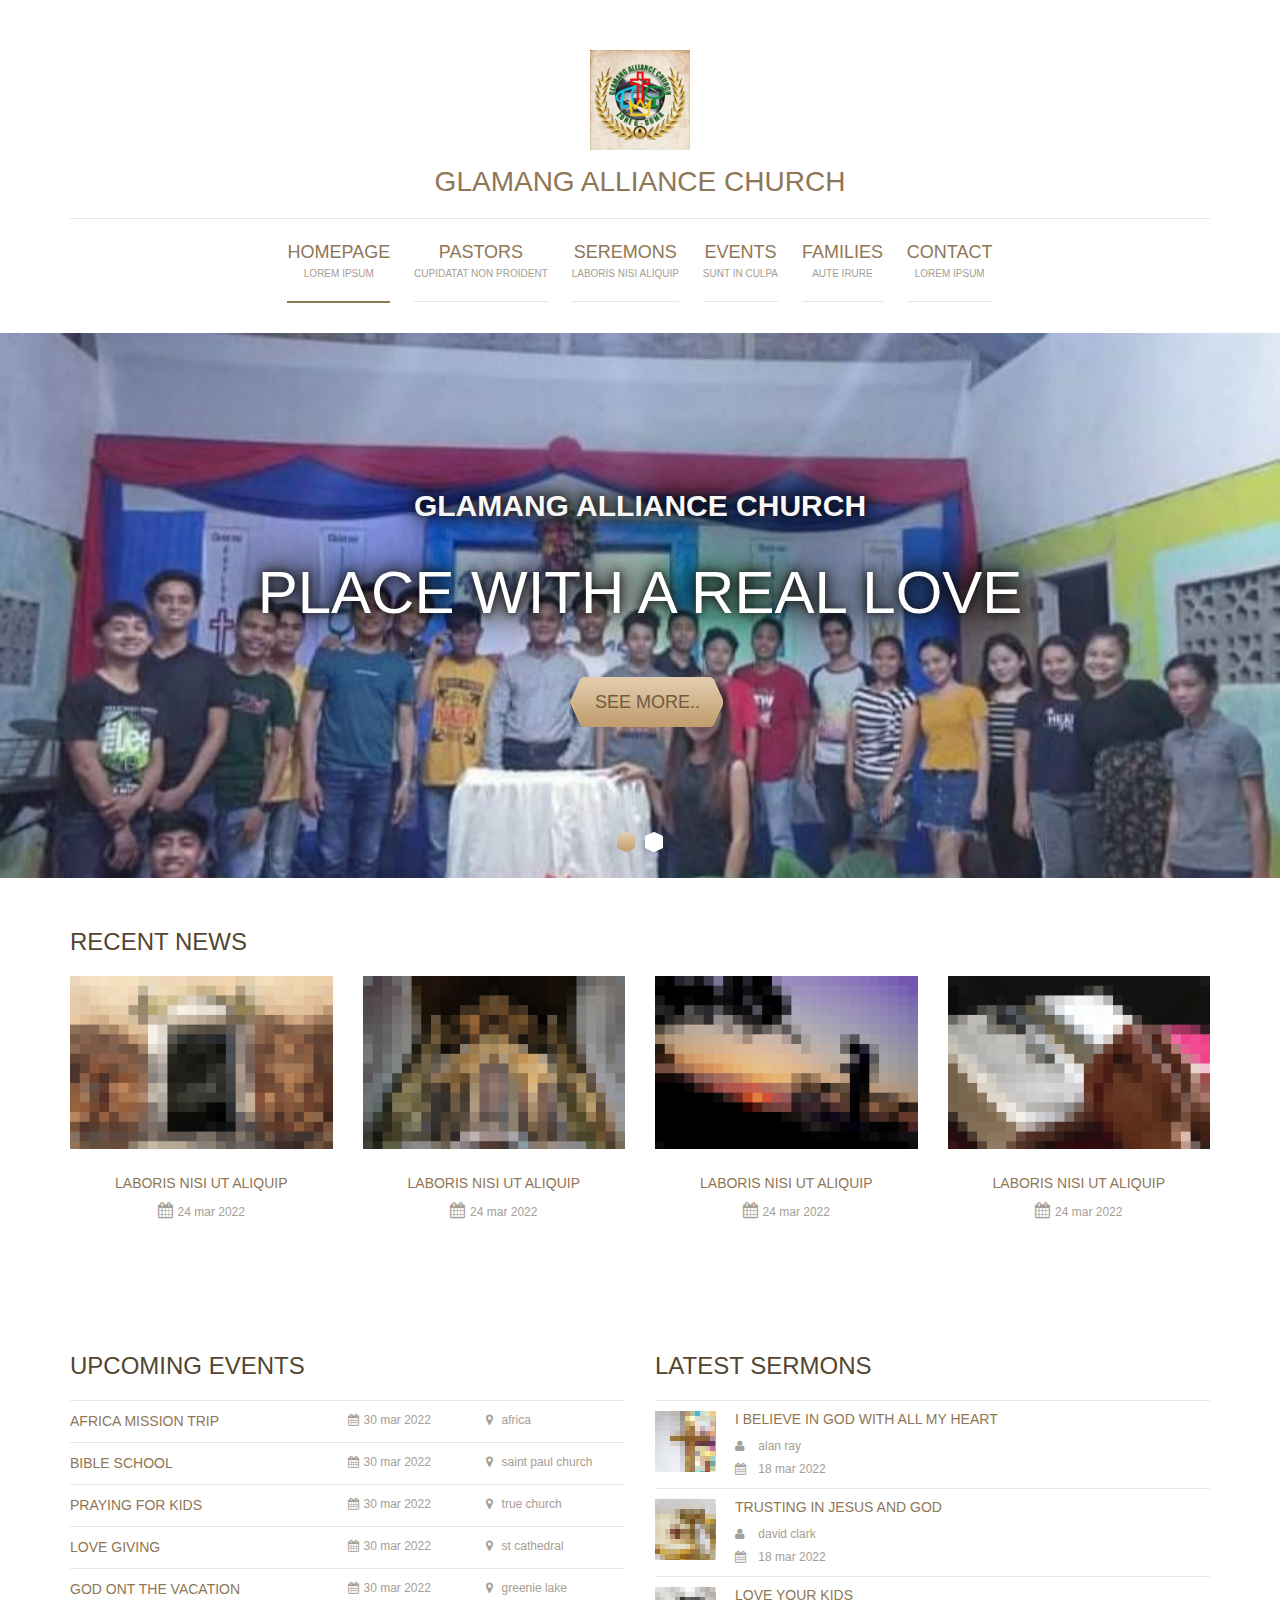
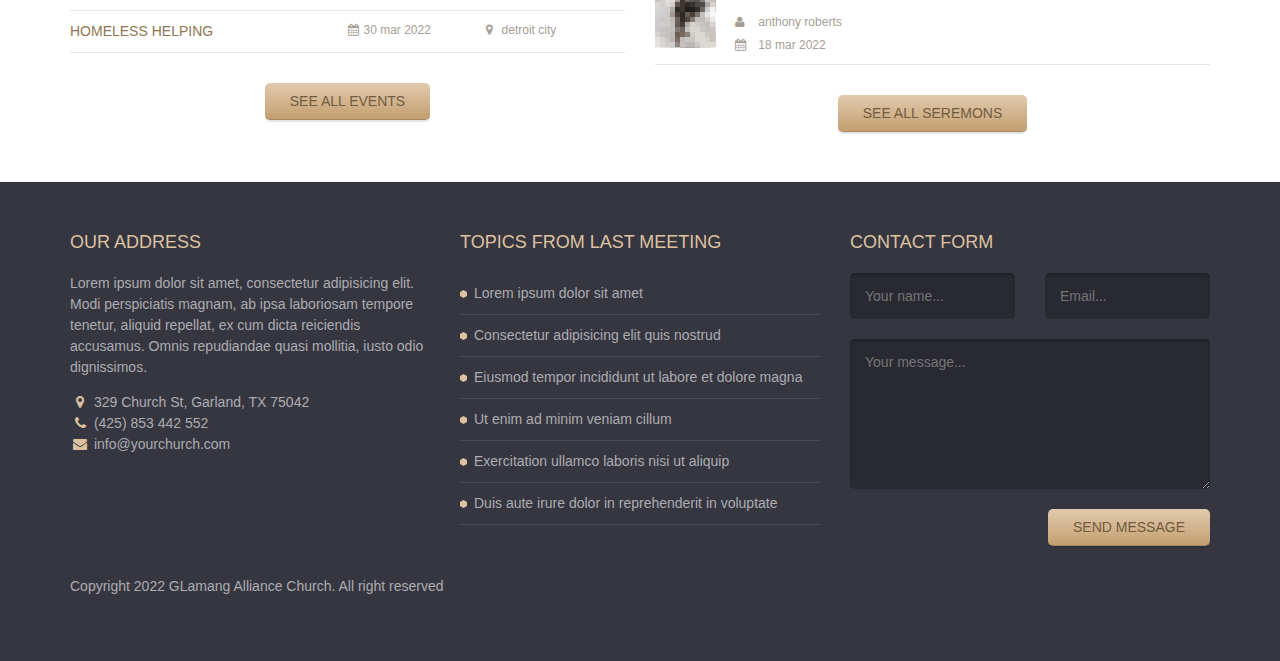
==== commit cb3aed83: "update img" ====
--- a/GlamangAllianceChurch/index.html
+++ b/GlamangAllianceChurch/index.html
@@ -49,7 +49,7 @@
 
 			<div class="hero">
 				<div class="slides">
-					<li data-bg-image="images/GACYouth2.jpg" class="imgbg">
+					<li data-bg-image="images/GACYouth.jpg" class="imgbg">
 						<div class="container">
 							<div class="slide-content">
 								<small class="slide-subtitle">Glamang Alliance Church</small>
@@ -60,7 +60,7 @@
 						</div>
 					</li>
 
-					<li data-bg-image="images/GACYouth2.jpg">
+					<li data-bg-image="images/GACYouth.jpg">
 						<div class="container">
 							<div class="slide-content">
 								<small class="slide-subtitle">Glamang Alliance Church</small>
@@ -284,4 +284,4 @@
 		
 	</body>
 
-</html>+</html>
